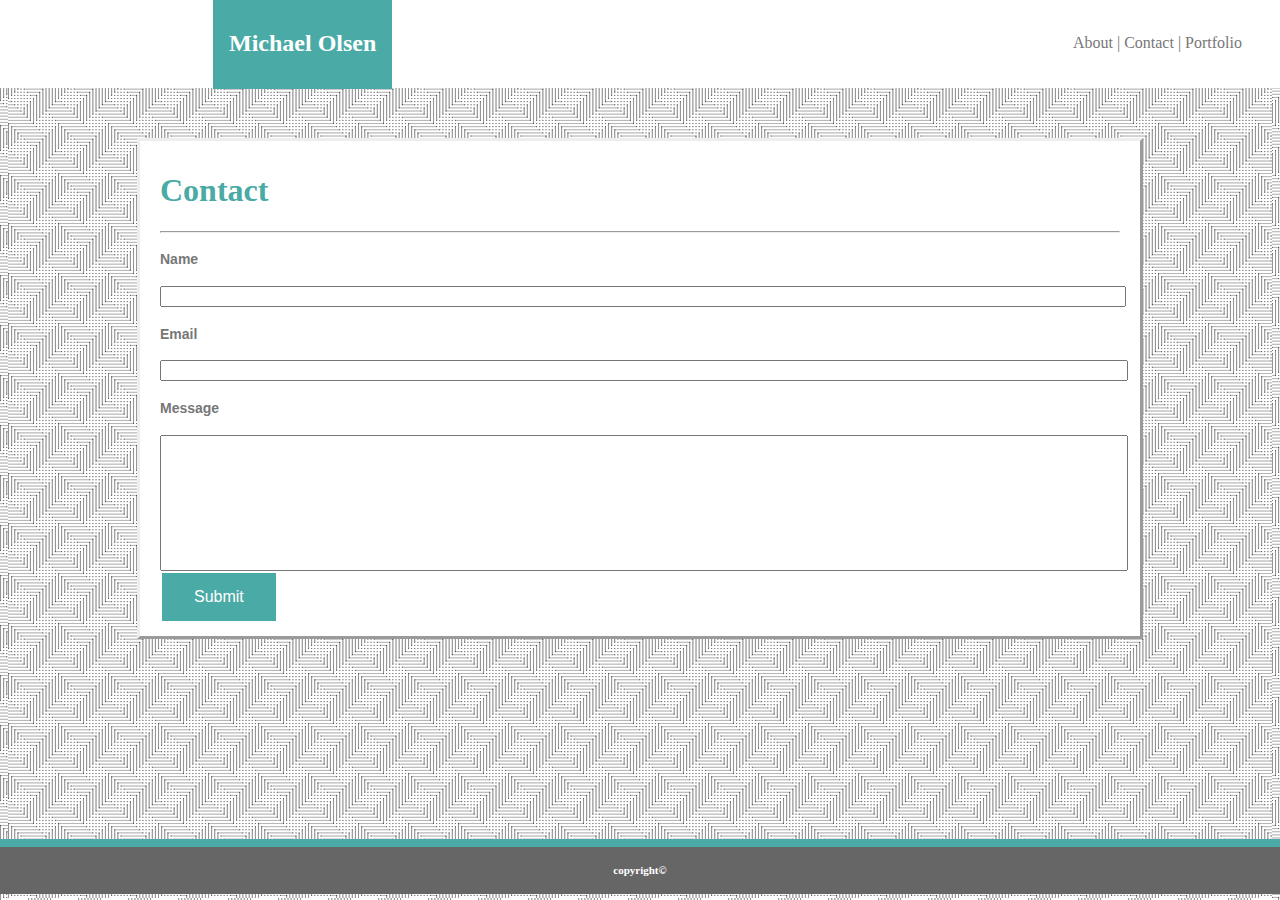
==== contact.html @ b8018821 "updated portfolio" ====
<!DOCTYPE html>
<html>

    <head>
        <title>Contact Michael</title>
        <link rel="stylesheet" type="text/css" href="./assets/css/style1.css">
    </head>

    <body>
        <header>
            <div class="header">
                <div id="name">
                    <h1>Michael Olsen</h1>
                </div>
                <div id="menu">
                    <ul>About | Contact | Portfolio</ul>

                </div>
        </header>
        <div class="box">
            <div id="contact">
                <h1>Contact</h1>
            </div>
            <hr>

            <form action="name form page">
                <div>
                    <h4>Name</h4>
                    <input type="text" id="name1" name="name">
                </div>
                <div>
                    <h4>Email</h4>
                    <input type="text" id="email" name="user-email">
                </div>
                <div>
                    <h4>Message</h4>
                    <input type="text" id="message" name="message">
                </div>
                <div class="button">
                    <butto type="submit">Submit</button>
                </div>
            </form>
        </div>

        </div>

        <footer class="footer">
            <h1 id="copy">copyright&copy</h1>
        </footer>
    </body>

</html>
---- assets/css/style1.css ----
html,body{
    height: 100%;
    background-image: url("../images/crossline-dots.png");
    background-repeat: repeat;

}
header{
    background-color: #ffffff;
    border-color: #cccccc;
    font-family: Georgia, Times, Times New Roman, serif;
    margin-top: -10px;
    margin-right: -10px;
    margin-left: -10px;
}
#name{
    background-color: #4aaaa5;
    color: #ffffff;
    padding: 16px;
    text-align: center;
    position: absolute;
    font-size: 12px;
    font-family: Georgia, Times, Times New Roman, serif;
    margin-left: 215px;

}
#menu{
    
    overflow: hidden;
    color: #777777;
    text-align: right;
    padding: 20px;
    margin-right: 20px;
}

ul:hover{
        color:dodgerblue;
        cursor: cell;
        
    }

.box{
    background-color: #ffffff;
    border-color: #dddddd;
    margin-top: 50px;
    margin-right: auto;
    margin-left: auto;
    box-shadow: #777777;
    border: solid;
    width: 960px;
    border-style: outset;
    position: relative;
    clear: both;
    box-sizing: content-box;
    height: 475px;
    padding: 10px 20px 10px 20px;
    font-family: Arial, Helvetica Neue, Helvetica, sans-serif;
}
#contact{

        color: #4aaaa5;
        font-family: Georgia, Times, Times New Roman, serif;
}
h4{
    font-size: 14px;
    color: #777777;
}
#name1{
    width: 100%;
    color: #777777;
    padding: 1px;
}
#email{
    width: 100%;
    color: #777777;
    }
#message{
    width: 100%;
    height: 130px;
    color: #777777;
}    
.button{
    
    background-color: #4aaaa5;
    border: none;
    color: white;
    display: inline-block;
    text-align: center;
    padding: 15px 32px;
    font-size: 16px;
    margin: 2px 2px;
    cursor: pointer;
    font-family: Arial, Helvetica Neue, Helvetica, sans-serif;
    position: relative;
    

}
footer{
    clear: both;
    background-color: #666666;
    text-align: center;
    padding: 10px;
    color: #ffffff;
    margin-bottom: -10px;
    border-top: 8px solid #4aaaa5;
    margin-right: -10px;
    margin-left: -10px;

}
.footer{
    margin-top: 200px;

}
#copy{
    font-size: 11px;
    padding: -10px 0px -5px 0px;
}
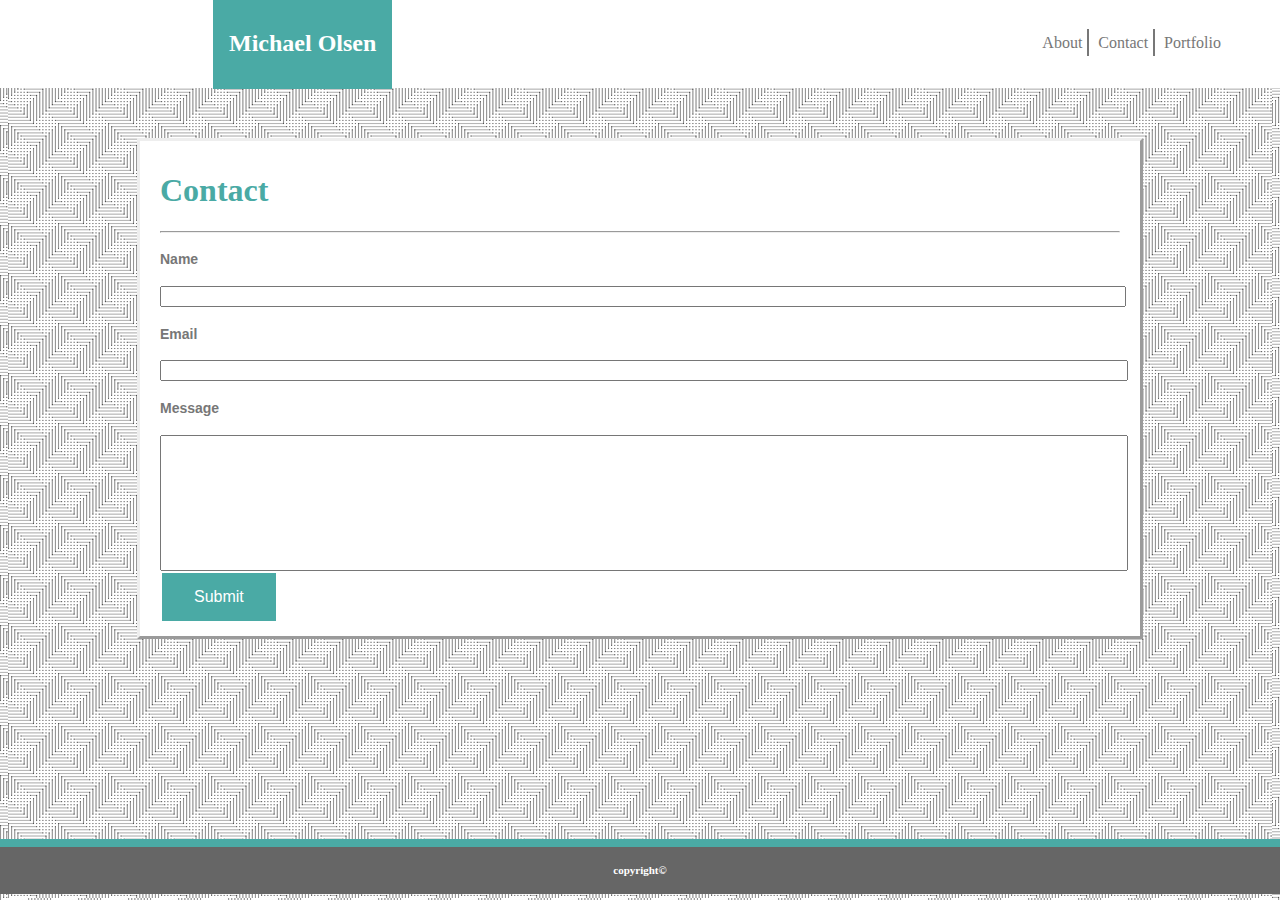
==== commit 9470d0cf: "Updated Basic Portfolio" ====
--- a/contact.html
+++ b/contact.html
@@ -13,10 +13,12 @@
                     <h1>Michael Olsen</h1>
                 </div>
                 <div id="menu">
-                    <ul>About | Contact | Portfolio</ul>
-
+                    <a href="index.html">About</a>
+                    <a href="contact.html">Contact</a>
+                    <a href="portfolio.html" id="a">Portfolio</a>
                 </div>
         </header>
+        <!--Begin Container-->
         <div class="box">
             <div id="contact">
                 <h1>Contact</h1>
@@ -41,8 +43,8 @@
                 </div>
             </form>
         </div>
-
         </div>
+        <!--End of Container-->
 
         <footer class="footer">
             <h1 id="copy">copyright&copy</h1>
--- a/assets/css/style1.css
+++ b/assets/css/style1.css
@@ -28,15 +28,29 @@
     overflow: hidden;
     color: #777777;
     text-align: right;
-    padding: 20px;
+    padding: 36px;
     margin-right: 20px;
 }
+a{
+    color: #777777;
+    border-right: #777777 2px solid;
+    padding: 5px;
+    text-decoration: none;
+}
+#a{
+     color: #777777;
+    padding: 5px;
+    border-right: none;
+}
 
-ul:hover{
+a:hover{
         color:dodgerblue;
         cursor: cell;
-        
-    }
+        }
+#a:hover{
+    color:dodgerblue;
+        cursor: cell;
+}
 
 .box{
     background-color: #ffffff;
@@ -91,9 +105,7 @@
     cursor: pointer;
     font-family: Arial, Helvetica Neue, Helvetica, sans-serif;
     position: relative;
-    
-
-}
+    }
 footer{
     clear: both;
     background-color: #666666;
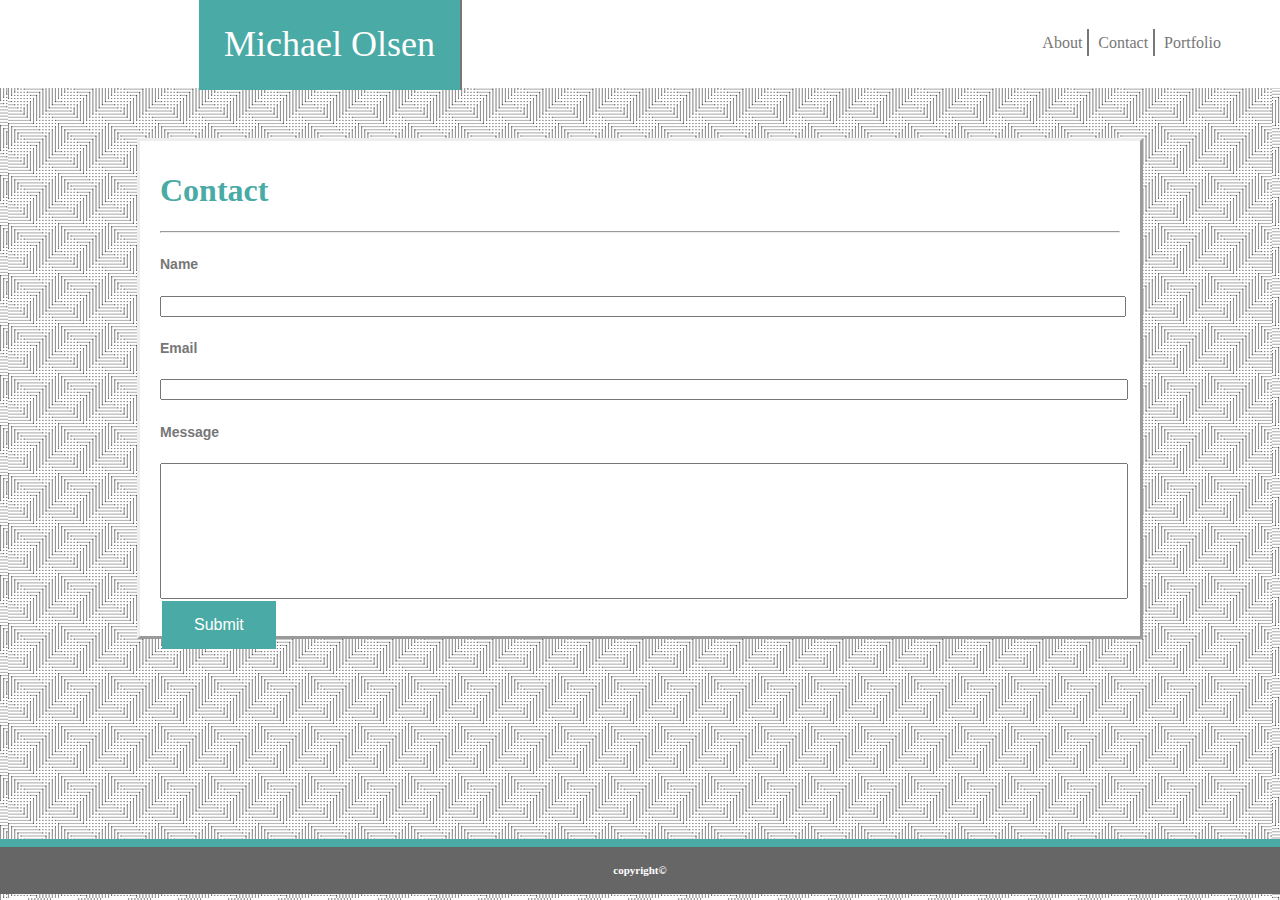
==== commit 25b39fd3: "updated basic portfolio" ====
--- a/contact.html
+++ b/contact.html
@@ -3,14 +3,14 @@
 
     <head>
         <title>Contact Michael</title>
-        <link rel="stylesheet" type="text/css" href="./assets/css/style1.css">
+        <link rel="stylesheet" type="text/css" href="./assets/css/style.css">
     </head>
 
     <body>
         <header>
             <div class="header">
-                <div id="name">
-                    <h1>Michael Olsen</h1>
+                <div class="header">
+                    <a href="index.html" id="name">Michael Olsen</a>
                 </div>
                 <div id="menu">
                     <a href="index.html">About</a>
@@ -27,15 +27,15 @@
 
             <form action="name form page">
                 <div>
-                    <h4>Name</h4>
+                    <h5>Name</h5>
                     <input type="text" id="name1" name="name">
                 </div>
                 <div>
-                    <h4>Email</h4>
+                    <h5>Email</h5>
                     <input type="text" id="email" name="user-email">
                 </div>
                 <div>
-                    <h4>Message</h4>
+                    <h5>Message</h5>
                     <input type="text" id="message" name="message">
                 </div>
                 <div class="button">
--- a/assets/css/style.css
+++ b/assets/css/style.css
@@ -0,0 +1,245 @@
+html,body{
+    height: 100%;
+    background-image: url("../images/crossline-dots.png");
+    background-repeat: repeat;
+
+}
+header{
+    background-color: #ffffff;
+    border-color: #cccccc;
+    font-family: Georgia, Times, Times New Roman, serif;
+    margin-top: -10px;
+    margin-right: -10px;
+    margin-left: -10px;
+}
+
+#name{
+    
+    background-color: #4aaaa5;
+    color: #ffffff;
+    padding: 25px;
+    text-align: center;
+    position: absolute;
+    font-size: 36px;
+    font-family: Georgia, Times, Times New Roman, serif;
+    margin-left: 201px;
+
+}
+#menu{
+
+    overflow: hidden;
+    color: #777777;
+    text-align: right;
+    padding: 36px;
+    margin-right: 20px;
+}
+a{
+    color: #777777;
+    border-right: #777777 2px solid;
+    padding: 5px;
+    text-decoration: none;
+}
+#a{
+     color: #777777;
+    padding: 5px;
+    border-right: none;
+
+
+}
+a:hover{
+        color:dodgerblue;
+        cursor: cell;
+        }
+#a:hover{
+    color:dodgerblue;
+        cursor: cell;
+}
+/*About me*/
+.box2{
+    background-color: #ffffff;
+    border-color: #dddddd;
+    margin-top: 50px;
+    margin-right: auto;
+    margin-left: auto;
+    box-shadow: #777777;
+    border: solid;
+    width: 960px;
+    border-style: outset;
+    position: relative;
+    clear: both;
+    box-sizing: content-box;
+    height: 450px;
+    padding: 10px 20px 10px 20px;
+}
+#about{
+    color: #4aaaa5;
+    
+}
+
+#img{
+    float: left;
+    padding: 20px 20px 0px 0px;
+}
+p{
+    font-family: Arial, Helvetica Neue, Helvetica, sans-serif;
+    color: #777777;
+    display: block;
+    padding: 5px 20px 22px 0px;
+    line-height: 1.5em;
+    font-size: 18px;
+}
+/*Portfolio*/
+.container{
+    background-color: #ffffff;
+    border-color: #dddddd;
+    margin-top: 50px;
+    margin-bottom: -125px;
+    margin-right: auto;
+    margin-left: auto;
+    box-shadow: #777777;
+    border: solid;
+    width: 960px;
+    height: 490px;
+    border-style: outset;
+    position: relative;
+    clear: both;
+    box-sizing: content-box;
+    padding: 10px 20px 10px 20px;
+}
+#portfolio{
+    color: #4aaaa5;
+}
+.column{
+    float: left;
+    padding: 5px;
+}
+#baby{
+    float:left;
+}
+
+#liverpool{
+    float: left;
+}
+#mountains{
+    float: left;
+}
+#alta{
+    float: left;
+}
+#banner{
+    float: left;
+    }
+#beach{
+    float: left;
+}
+h4{
+    display: inline-block;
+    background-color: #4aaaa569;
+    color: white;
+    padding: 10px;
+    font-size: 18px;
+    position: relative;
+    left: -150px;
+    bottom: -109px;
+    text-align: center;
+}
+h4:hover{
+    cursor: cell;
+    color: black;
+}
+/*Contact*/
+.box{
+    background-color: #ffffff;
+    border-color: #dddddd;
+    margin-top: 50px;
+    margin-right: auto;
+    margin-left: auto;
+    box-shadow: #777777;
+    border: solid;
+    width: 960px;
+    border-style: outset;
+    position: relative;
+    clear: both;
+    box-sizing: content-box;
+    height: 475px;
+    padding: 10px 20px 10px 20px;
+    font-family: Arial, Helvetica Neue, Helvetica, sans-serif;
+}
+#contact{
+
+        color: #4aaaa5;
+        font-family: Georgia, Times, Times New Roman, serif;
+}
+h5{
+    font-size: 14px;
+    color: #777777;
+}
+#name1{
+    width: 100%;
+    color: #777777;
+    padding: 1px;
+}
+#email{
+    width: 100%;
+    color: #777777;
+    }
+#message{
+    width: 100%;
+    height: 130px;
+    color: #777777;
+}    
+.button{
+    
+    background-color: #4aaaa5;
+    border: none;
+    color: white;
+    display: inline-block;
+    text-align: center;
+    padding: 15px 32px;
+    font-size: 16px;
+    margin: 2px 2px;
+    cursor: pointer;
+    font-family: Arial, Helvetica Neue, Helvetica, sans-serif;
+    position: relative;
+    }
+    
+footer{
+    clear: both;
+    background-color: #666666;
+    text-align: center;
+    padding: 10px;
+    color: #ffffff;
+    margin-bottom: -10px;
+    border-top: 8px solid #4aaaa5;
+    margin-right: -10px;
+    margin-left: -10px;
+
+}
+.footer{
+    margin-top: 200px;
+
+}
+#copy{
+    font-size: 11px;
+    padding: -10px 0px -5px 0px;
+}
+/*
+  These rules take effect when the browser's width
+  is either 640px or less.
+*/
+@media only screen and (min-width: 768px) {
+    body{
+        background-color: #4334;
+    }
+}
+@media only screen and (min-width: 640px) {
+    body{
+        background-color: #4334;
+    }
+}
+@media only screen and (min-width: 980px) {
+    body{
+    background-color: #4334;
+    }
+}
+
